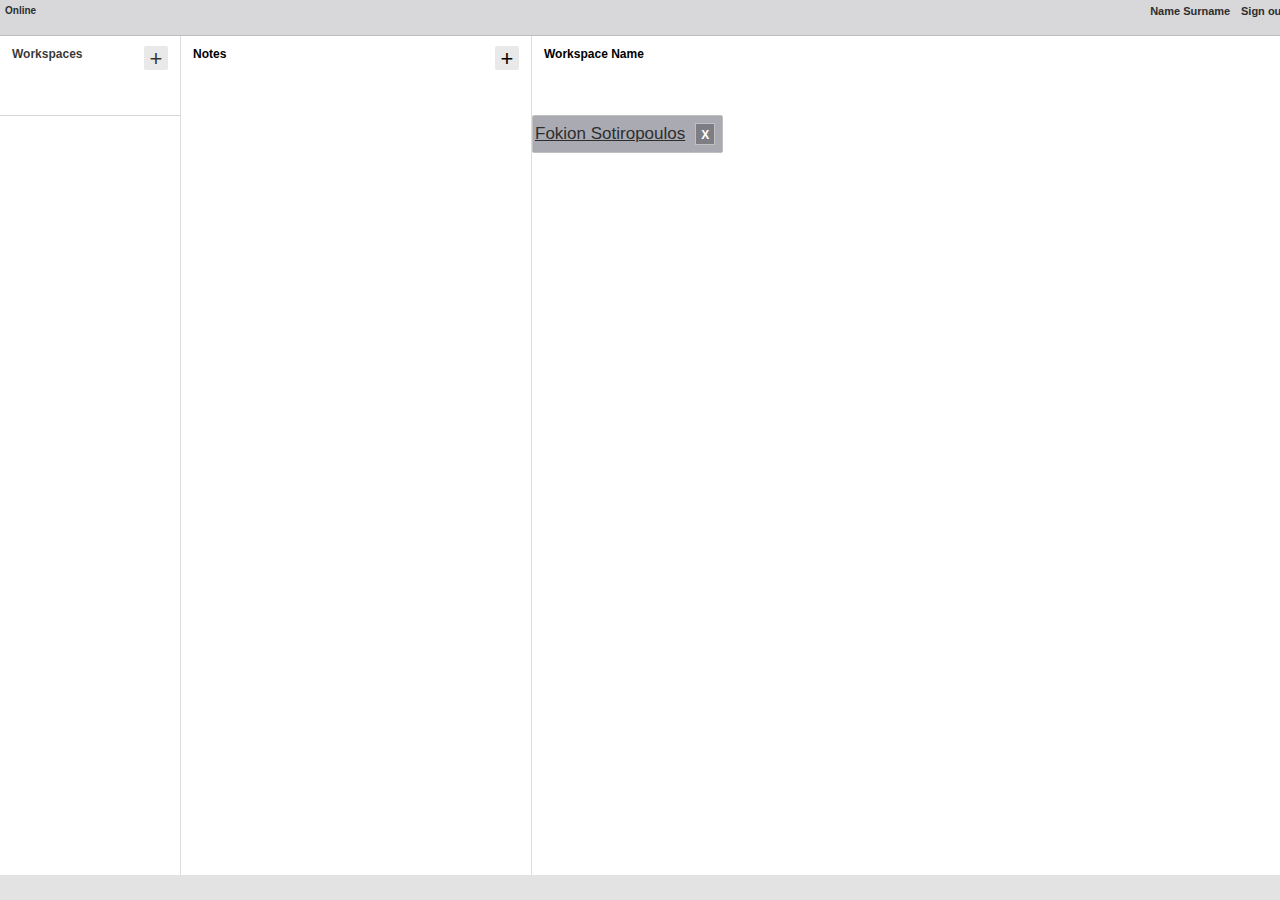
==== src/static/index.html @ eb5a609d "Initial commit" ====
<!DOCTYPE html>
<html lang="en">
<head>
    <meta charset="UTF-8">
    <title>NotesApp</title>
</head>
<link rel="stylesheet" media="all" href="css/normalize.css" debug="false"/>
<link rel="stylesheet" media="all" href="css/app.css" debug="true"/>

<body>
<div class="page-wrapper">
    <div class="page">
    <main id="login-page" class="hidden view">
        <div class="content">
            <form autocomplete="off" aria-label="login form">
                <input type="email" required autocomplete="off" autofocus name="email" aria-label="email for login"/>
                <input type="password" required autocomplete="off" autofocus name="password"
                       aria-label="password for login"/>
                <input type="submit" aria-label="sign-in button">
            </form>
        </div>
    </main>
    <main id="main-page" class="view">
        <div class="top-menu-bar">
            <div class="left-side">
                <strong>Online</strong>
            </div>
            <div class="right-side">
                <a class="bar-link" id="username-top-bar">Name Surname</a>
                <a class="bar-link" id="logout">Sign out</a>
            </div>
        </div>
        <div class="sections">
        <div class="section workspaces">
            <div class="content">
                <div class="section-title-bar workspaces-title-bar">
                    <div class="title">Workspaces</div>
                    <div class="add-button" id="workspaces-add-button">+</div>
                </div>
                <div class="scrollable" id="workspaces-list-container"></div>
            </div>
        </div>
        <div class="section notes">
            <div class="content">
                <div class="section-title-bar notes-title-bar">
                    <div class="title">Notes</div>
                    <div class="add-button" id="notes-add-button">+</div>
                </div>
            </div>
        </div>
        <div class="section chat">
            <div class="content">
                <div class="section-title-bar chat-title-bar">
                    <div class="title" id="chat-workspace-name">Workspace Name</div>
                </div>
                <div people="people-bar">
                    <div class="person"><a href="#">Fokion Sotiropoulos</a><div class="delete-button">X</div></div>
                </div>
            </div>
        </div>
        </div>
    </main>
    </div>
</div>
</body>
<script src="js/models/Workspace.js" debug="true"></script>
<script src="js/models/User.js" debug="true"></script>
<script src="js/models/Note.js" debug="true"></script>
<script src="js/comm/Fetcher.js" debug="true"></script>
<script src="js/events/EventBroker.js" debug="true"></script>
<script src="js/DomImpl.js" debug="true"></script>
<script src="js/UtilsImpl.js" debug="true"></script>
<script src="js/Renderer.js" debug="true"></script>
<script src="js/Store.js" debug="true"></script>
<script src="js/comm/Socket.js" debug="true"></script>
<script src="lib/jquery-3.1.1.min.js" debug="false"></script>
<script src="lib/fastdom.min.js" debug="false"></script>
<script src="lib/hashes.min.js" debug="false"></script>
<script src="js/App.js" debug="true"></script>
</html>
---- src/static/css/app.css ----
html body{
    color: black;
    -webkit-font-smoothing: antialiased;
    min-height: 100%;
    height: 100%;
    font-size: 20px;
    margin: 0;
    background-color: #e3e3e3
}
.hidden{
    display: none!important;
    pointer-events: none;
}
.page-wrapper{
    min-height: 100vh;
    height: 100vh;
    overflow: auto;
    background-color: #e3e3e3;
}
.page{
    height: 100%;
    width: 100%;
    display: flex;
    vertical-align: top;
    overflow: hidden;
    position: relative;
}
.view {
    height: calc(100% - 25px);
    width: 100%;
    vertical-align: top;
    overflow: hidden;
    position: relative;
}
.view .sections{
    width: 100%;
    height: 100%;
    display: flex;
}
.view .section{
    padding-bottom: 0px;
    height: 100%;
    max-height: calc(100vh - 25px);
    font-size: 17px;
}
.view .section > .content {
    height: 100%;
    max-height: 100%;
    background-color: white;
    position: relative;
}
.page .section .section-title-bar {
    padding: 12px;
    height: 55px;
    font-weight: bold;
    font-size: 12px;
}
.page .section .section-title-bar > .add-button {
    font-size: 22px;
    width: 24px;
    height: 24px;
    cursor: pointer;
    background-color: #e9e9e9;
    border-radius: 2px;
    font-weight: normal;
    text-align: center;
    position: absolute;
    right: 12px;
    top: 10px;
}
/*Top heading */
.top-menu-bar{
    position: relative;
    width: 100%;
    padding: 5px;
    background-color: #d8d7d9;
    height: 25px;
    max-height: 25px;
    z-index: 100;
    font-size: 10px;
    color: #2e2e2e;
    border-bottom: 1px solid rgba(151,151,153,0.4);
}
.top-menu-bar a{
    font-weight: bold;
    cursor: pointer;
    color: #2e2e2e;
}
.left-side{
    float: left;
}
.right-side{
    float:right;
}
.bar-link{
    font-size: 11px;
    font-weight: bold;
    margin-left: 8px;
    color: #515263;
    z-index: 1000;
    display: inline-block;
    position: relative;
    cursor: pointer;
}
/*workspaces section*/
.workspaces{
    flex: 1 10%;
    max-width: 180px;
    min-width: 100px;
}
.workspaces .section-title-bar{
    color: rgba(0,0,0,0.8);
}
.workspaces .scrollable {
    border-top: 1px solid rgba(151,151,153,0.4);
    /*55px from the title bar height and 25px from the top bar height*/
    height: calc(100vh - (55px + 25px));
}
.workspaces .workspace{
    width: 100%;
    padding: 15px;
    border-bottom: 1px solid #e3e3e3;
    cursor: pointer;
    background-color: white;
}
.workspaces .workspace .selected{
    background-color: darkcyan;
}
.workspaces .workspace > .name {
    font-weight: 600;
    overflow: hidden;
    text-overflow: ellipsis;
}
/*notes section*/
.notes {
    border-left: 1px solid #dddddd;
    border-right: 1px solid #dddddd;
    flex: 1 20%;
    max-width: 350px;
    min-width: 170px;
}

/*chat section*/
.chat {
    flex: 1 50%;
    min-width: 300px;
    display: flex;
    flex-direction: column;
    overflow-y: hidden;
}
.chat .content > .people-bar{
    display: flex;
    padding: 10px;
    max-height:50px;
    overflow: hidden;
}
.chat .person{
    display: flex;
    float: left;
    color: #2e2e2e;
    background: rgba(81, 82, 99, 0.49);
    border: 1px solid #c0c0c0;
    border-radius: 2px;
    padding: 2px;
    position: relative;
}
.chat .person > a{
    text-decoration-color: #2e2e2e;
    color: #2e2e2e;
    margin-top: 6px;
}
.chat .person > .delete-button{
    cursor: pointer;
    background: rgba(46, 46, 46, 0.36);
    padding: 5px;
    margin: 5px 5px 5px 10px;
    height: 10px;
    font-size: 12px;
    font-weight: bold;
    color: #fff;
    border: 1px solid #c0c0c0;
}
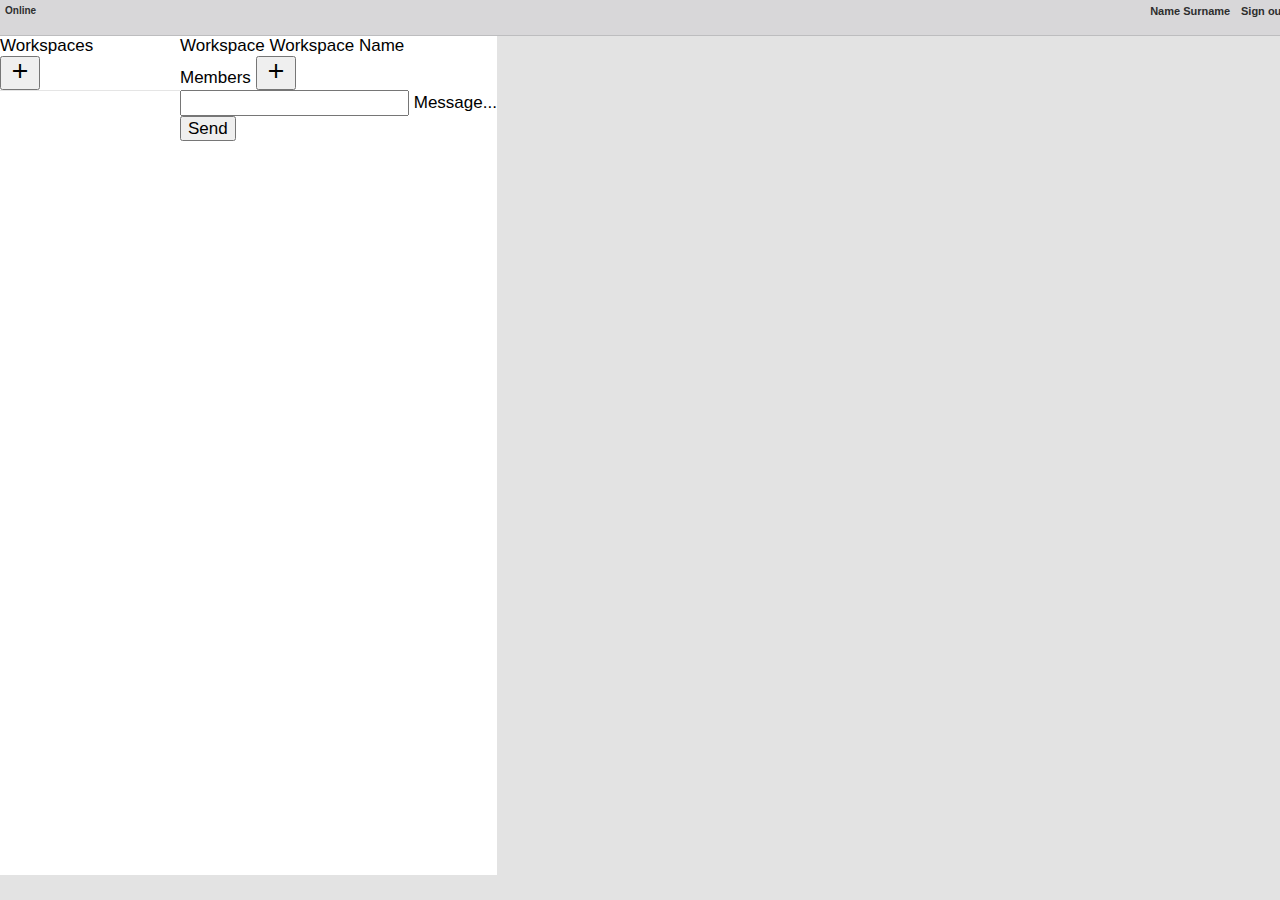
==== commit 280238ab: "messages , workspaces from local storage" ====
--- a/src/static/index.html
+++ b/src/static/index.html
@@ -3,68 +3,105 @@
 <head>
     <meta charset="UTF-8">
     <title>NotesApp</title>
+    <meta name="viewport" content="width=device-width, initial-scale=1.0">
 </head>
 <link rel="stylesheet" media="all" href="css/normalize.css" debug="false"/>
 <link rel="stylesheet" media="all" href="css/app.css" debug="true"/>
-
+<link rel="stylesheet" href="https://fonts.googleapis.com/icon?family=Material+Icons" async>
+<link rel="stylesheet" href="https://code.getmdl.io/1.3.0/material.indigo-pink.min.css" async>
 <body>
 <div class="page-wrapper">
     <div class="page">
-    <main id="login-page" class="hidden view">
-        <div class="content">
-            <form autocomplete="off" aria-label="login form">
-                <input type="email" required autocomplete="off" autofocus name="email" aria-label="email for login"/>
-                <input type="password" required autocomplete="off" autofocus name="password"
-                       aria-label="password for login"/>
-                <input type="submit" aria-label="sign-in button">
-            </form>
-        </div>
-    </main>
-    <main id="main-page" class="view">
-        <div class="top-menu-bar">
-            <div class="left-side">
-                <strong>Online</strong>
+        <main id="login-page" class="hidden view">
+            <div class="content">
+                <form autocomplete="off" aria-label="login form">
+                    <input type="email" required autocomplete="off" autofocus name="email"
+                           aria-label="email for login"/>
+                    <input type="password" required autocomplete="off" autofocus name="password"
+                           aria-label="password for login"/>
+                    <input type="submit" aria-label="sign-in button">
+                </form>
             </div>
-            <div class="right-side">
-                <a class="bar-link" id="username-top-bar">Name Surname</a>
-                <a class="bar-link" id="logout">Sign out</a>
-            </div>
-        </div>
-        <div class="sections">
-        <div class="section workspaces">
-            <div class="content">
-                <div class="section-title-bar workspaces-title-bar">
-                    <div class="title">Workspaces</div>
-                    <div class="add-button" id="workspaces-add-button">+</div>
+        </main>
+        <main id="main-page" class="view">
+            <div class="top-menu-bar">
+                <div class="left-side">
+                    <strong>Online</strong>
                 </div>
-                <div class="scrollable" id="workspaces-list-container"></div>
-            </div>
-        </div>
-        <div class="section notes">
-            <div class="content">
-                <div class="section-title-bar notes-title-bar">
-                    <div class="title">Notes</div>
-                    <div class="add-button" id="notes-add-button">+</div>
+                <div class="right-side">
+                    <a class="bar-link" id="username-top-bar">Name Surname</a>
+                    <a class="bar-link" id="logout">Sign out</a>
                 </div>
             </div>
-        </div>
-        <div class="section chat">
-            <div class="content">
-                <div class="section-title-bar chat-title-bar">
-                    <div class="title" id="chat-workspace-name">Workspace Name</div>
+            <div class="sections mdl-grid">
+                <div class="section workspaces mdl-cell mdl-cell--4-col mdl-cell--2-col-phone">
+                    <div class="content">
+                        <div class="mdl-card__title">
+                            <div class="title">Workspaces</div>
+                            <div class="mdl-layout-spacer"></div>
+                            <button class="mdl-button mdl-js-button mdl-button--fab mdl-button--mini-fab add-button"
+                                    id="workspaces-add-button">
+                                <i class="material-icons">add</i>
+                            </button>
+                        </div>
+                        <div class="scrollable" id="workspaces-list-container"></div>
+                    </div>
                 </div>
-                <div people="people-bar">
-                    <div class="person"><a href="#">Fokion Sotiropoulos</a><div class="delete-button">X</div></div>
+                <div class="section workspace-content mdl-cell mdl-cell--10-col mdl-cell--4-col-phone">
+                    <div class="content">
+                        <div class="mdl-card__title">
+                            <label for="chat-workspace-name">Workspace</label>
+                            <span class="mdl-chip">
+                            <span class="mdl-card__title-text mdl-chip__text"
+                                  id="chat-workspace-name">Workspace Name</span>
+                        </span>
+                        </div>
+                        <div class="mdl-card__actions mdl-card--border">
+                            <div class="mdl-card__actions">
+                                <label for="people-bar">Members</label>
+                                <button class="mdl-button mdl-js-button mdl-button--fab mdl-button--mini-fab add-button"
+                                        id="people-add-button">
+                                    <i class="material-icons">add</i>
+                                </button>
+                                <div class="mdl-layout-spacer"></div>
+
+                                <div class="people-bar" id="people-bar"></div>
+                            </div>
+                        </div>
+                        <main class="mdl-layout__content mdl-color--grey-100">
+                            <div id="messages-card-container">
+                                <div id="messages-card"
+                                     class="mdl-card mdl-shadow--2dp">
+                                    <div class="mdl-card__supporting-text mdl-color-text--grey-600">
+                                        <div id="messages">
+
+                                        </div>
+                                        <form id="message-form" action="#">
+                                            <div class="mdl-textfield mdl-js-textfield mdl-textfield--floating-label">
+                                                <input class="mdl-textfield__input" type="text" id="message">
+                                                <label class="mdl-textfield__label" for="message">Message...</label>
+                                            </div>
+                                            <button id="messages-submit-button" id="messages-submit-button" type="submit"
+                                                    class="mdl-button mdl-js-button mdl-button--raised mdl-js-ripple-effect">
+                                                Send
+                                            </button>
+                                        </form>
+                                    </div>
+                                </div>
+                            </div>
+                        </main>
+
+                    </div>
                 </div>
             </div>
-        </div>
-        </div>
-    </main>
+        </main>
     </div>
 </div>
 </body>
+<script defer src="https://code.getmdl.io/1.3.0/material.min.js"></script>
 <script src="js/models/Workspace.js" debug="true"></script>
 <script src="js/models/User.js" debug="true"></script>
+<script src="js/models/Message.js" debug="true"></script>
 <script src="js/models/Note.js" debug="true"></script>
 <script src="js/comm/Fetcher.js" debug="true"></script>
 <script src="js/events/EventBroker.js" debug="true"></script>
--- a/src/static/css/app.css
+++ b/src/static/css/app.css
@@ -33,7 +33,6 @@
     position: relative;
 }
 .view .sections{
-    width: 100%;
     height: 100%;
     display: flex;
 }
@@ -56,17 +55,10 @@
     font-size: 12px;
 }
 .page .section .section-title-bar > .add-button {
-    font-size: 22px;
-    width: 24px;
-    height: 24px;
-    cursor: pointer;
-    background-color: #e9e9e9;
-    border-radius: 2px;
-    font-weight: normal;
-    text-align: center;
     position: absolute;
     right: 12px;
     top: 10px;
+    zoom: 0.6;
 }
 /*Top heading */
 .top-menu-bar{
@@ -112,71 +104,57 @@
     color: rgba(0,0,0,0.8);
 }
 .workspaces .scrollable {
-    border-top: 1px solid rgba(151,151,153,0.4);
+    border-top: 1px solid rgba(0,0,0,.1);
     /*55px from the title bar height and 25px from the top bar height*/
     height: calc(100vh - (55px + 25px));
 }
 .workspaces .workspace{
+    cursor: pointer;
+    box-sizing: border-box;
+    padding: 5px;
+    display: -webkit-flex;
+    display: -ms-flexbox;
+    display: flex;
+    color: rgba(0,0,0,.54);
+    font-size: 1rem;
+    line-height: 18px;
+    overflow: hidden;
     width: 100%;
-    padding: 15px;
-    border-bottom: 1px solid #e3e3e3;
-    cursor: pointer;
-    background-color: white;
+    border-bottom: 1px solid rgba(0,0,0,.14);
+    -ms-flex-pack: justify;
+    justify-content: space-between;
+}
+.workspaces .workspace > *{
+    display: -webkit-flex;
+    display: -ms-flexbox;
+    display: flex;
+    -webkit-flex-direction: column;
+    -ms-flex-direction: column;
+    flex-direction: column;
+}
+.workspaces .workspace:hover{
+    background-color: #F5F5F5;
 }
 .workspaces .workspace .selected{
-    background-color: darkcyan;
+    background-color: #F5F5F5;
 }
-.workspaces .workspace > .name {
-    font-weight: 600;
-    overflow: hidden;
-    text-overflow: ellipsis;
+.workspaces .workspace .mdl-card{
+    max-height:50px;
 }
-/*notes section*/
-.notes {
-    border-left: 1px solid #dddddd;
-    border-right: 1px solid #dddddd;
-    flex: 1 20%;
-    max-width: 350px;
-    min-width: 170px;
+.workspaces .workspace > span{
+    font-size: 10px;
+}
+.workspaces .workspace .mdl-card__actions {
+    display: flex;
+    box-sizing:border-box;
+    align-items: center;
+}
+.workspace-content .people-bar{
+    width : 100%;
+    max-height: 50px;
 }
 
-/*chat section*/
-.chat {
-    flex: 1 50%;
-    min-width: 300px;
-    display: flex;
-    flex-direction: column;
-    overflow-y: hidden;
-}
-.chat .content > .people-bar{
-    display: flex;
-    padding: 10px;
-    max-height:50px;
-    overflow: hidden;
-}
-.chat .person{
-    display: flex;
-    float: left;
-    color: #2e2e2e;
-    background: rgba(81, 82, 99, 0.49);
-    border: 1px solid #c0c0c0;
-    border-radius: 2px;
-    padding: 2px;
-    position: relative;
-}
-.chat .person > a{
-    text-decoration-color: #2e2e2e;
-    color: #2e2e2e;
-    margin-top: 6px;
-}
-.chat .person > .delete-button{
-    cursor: pointer;
-    background: rgba(46, 46, 46, 0.36);
-    padding: 5px;
-    margin: 5px 5px 5px 10px;
-    height: 10px;
-    font-size: 12px;
-    font-weight: bold;
-    color: #fff;
-    border: 1px solid #c0c0c0;
+#messages-card-container , #messages-card{
+    width:100%;
+    height:calc(100vh - 200px);
 }